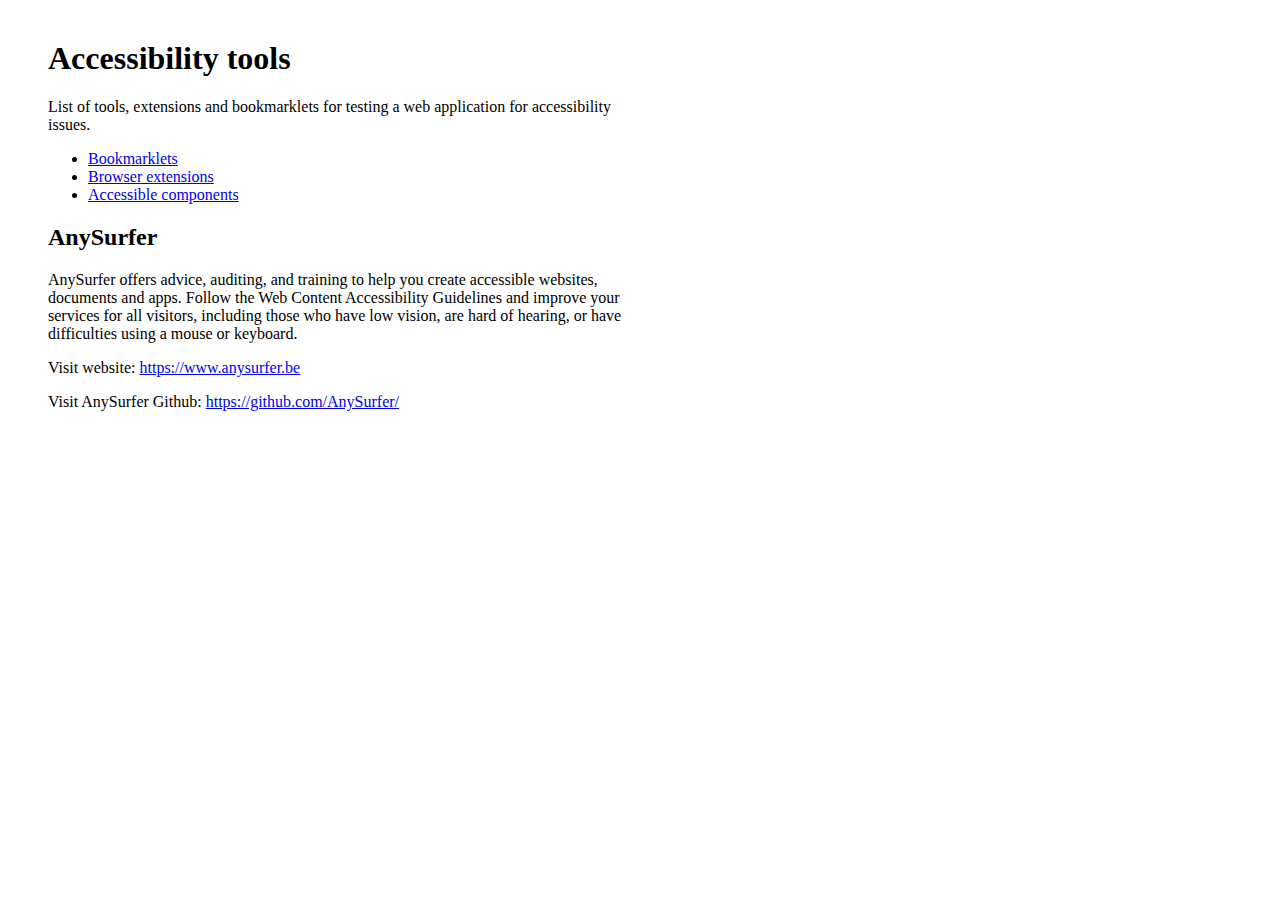
==== index.html @ fc20b788 "Update index.html" ====
<!DOCTYPE html>
<html lang='en'>
	<head>
		<title>Accessibility tools - AnySurfer</title>
		<meta charset='utf-8'>
		<meta name="viewport" content="width=device-width,initial-scale=1" />
		<link rel="stylesheet" href="css/main.css">
	</head>
	<body>
		<div class="container">
			<h1>Accessibility tools</h1>
			<p>List of tools, extensions and bookmarklets for testing a web application for accessibility issues.</p>
			<ul>
				<li><a href="bookmarklets.html">Bookmarklets</a></li>
				<li><a href="browser-extensions.html">Browser extensions</a></li>
				<li><a href="accessible-components.html">Accessible components</a></li>
			</ul>
			<h2>AnySurfer</h2>
			<p>AnySurfer offers advice, auditing, and training to help you create accessible websites, documents and apps. Follow the Web Content Accessibility Guidelines and improve your services for all visitors, including those who have low vision, are hard of hearing, or have difficulties using a mouse or keyboard.</p>
			<p>Visit website: <a href="https://www.anysurfer.be">https://www.anysurfer.be</a></p>
			<p>Visit AnySurfer Github: <a href="https://github.com/AnySurfer/">https://github.com/AnySurfer/</a></p>
		</div>
	</body>
</html>
---- css/main.css ----
.container {
 width: 100%;
 max-width: 600px;
 min-height: 200px;
 margin: 40px;
}
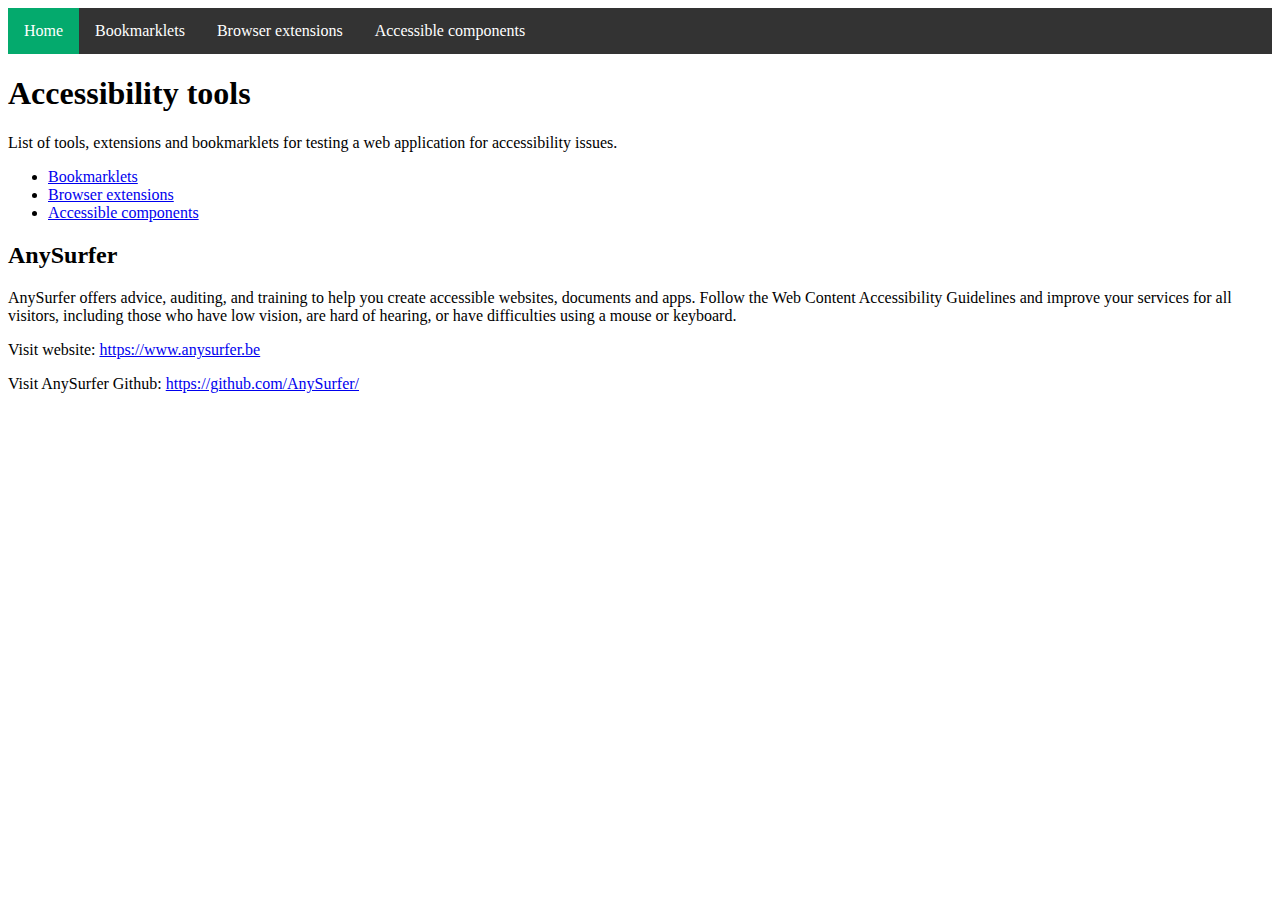
==== commit 37c29c85: "add navigation" ====
--- a/index.html
+++ b/index.html
@@ -8,6 +8,12 @@
 	</head>
 	<body>
 		<div class="container">
+			<ul class="navigation">
+				<li><a class="active" href="index.html">Home</a></li>
+				<li><a href="bookmarklets.html">Bookmarklets</a></li>
+				<li><a href="browser-extensions.html">Browser extensions</a></li>
+			    <li><a href="accessible-components.html">Accessible components</a></li>
+			</ul>
 			<h1>Accessibility tools</h1>
 			<p>List of tools, extensions and bookmarklets for testing a web application for accessibility issues.</p>
 			<ul>
--- a/css/main.css
+++ b/css/main.css
@@ -1,6 +1,30 @@
 .container {
- width: 100%;
- max-width: 600px;
- min-height: 200px;
- margin: 40px;
-}+
+}
+ul.navigation {
+  list-style-type: none;
+  margin: 0;
+  padding: 0;
+  overflow: hidden;
+  background-color: #333;
+}
+
+ul.navigation li {float: left;}
+
+ul.navigation li a {
+  display: block;
+  color: white;
+  text-align: center;
+  padding: 14px 16px;
+  text-decoration: none;
+}
+
+ul.navigation li a:hover:not(.active) {background-color: #111;}
+
+ul.navigation li a.active {background-color: #04AA6D;}
+
+ul.navigation li.right {float: right;}
+
+@media screen and (max-width: 600px) {
+  ul.navigation li.right, 
+  ul.navigation li {float: none;}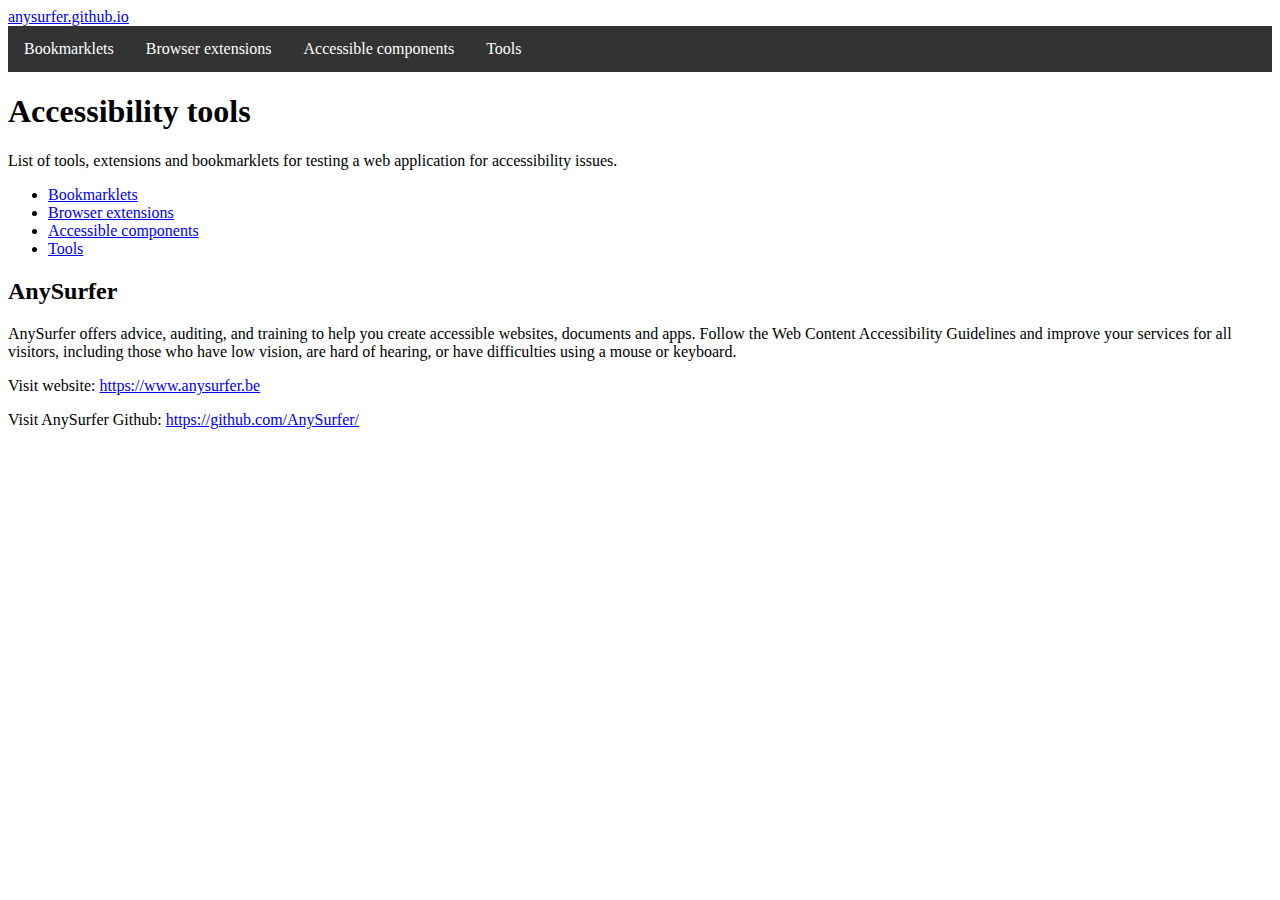
==== commit aad1c7c0: "Update index.html" ====
--- a/index.html
+++ b/index.html
@@ -7,24 +7,30 @@
 		<link rel="stylesheet" href="css/main.css">
 	</head>
 	<body>
-		<div class="container">
+		<header class="header">
+			<a class="logo" href="https://anysurfer.github.io/">anysurfer.github.io</a>
 			<ul class="navigation">
-				<li><a class="active" href="index.html">Home</a></li>
-				<li><a href="bookmarklets.html">Bookmarklets</a></li>
-				<li><a href="browser-extensions.html">Browser extensions</a></li>
-			    <li><a href="accessible-components.html">Accessible components</a></li>
-			</ul>
-			<h1>Accessibility tools</h1>
-			<p>List of tools, extensions and bookmarklets for testing a web application for accessibility issues.</p>
-			<ul>
 				<li><a href="bookmarklets.html">Bookmarklets</a></li>
 				<li><a href="browser-extensions.html">Browser extensions</a></li>
 				<li><a href="accessible-components.html">Accessible components</a></li>
+				<li><a href="tools.html">Tools</a></li>
 			</ul>
-			<h2>AnySurfer</h2>
-			<p>AnySurfer offers advice, auditing, and training to help you create accessible websites, documents and apps. Follow the Web Content Accessibility Guidelines and improve your services for all visitors, including those who have low vision, are hard of hearing, or have difficulties using a mouse or keyboard.</p>
-			<p>Visit website: <a href="https://www.anysurfer.be">https://www.anysurfer.be</a></p>
-			<p>Visit AnySurfer Github: <a href="https://github.com/AnySurfer/">https://github.com/AnySurfer/</a></p>
-		</div>
+		</header>
+		<main class="main">
+			<div class="text">
+				<h1>Accessibility tools</h1>
+				<p>List of tools, extensions and bookmarklets for testing a web application for accessibility issues.</p>
+				<ul>
+					<li><a href="bookmarklets.html">Bookmarklets</a></li>
+					<li><a href="browser-extensions.html">Browser extensions</a></li>
+					<li><a href="accessible-components.html">Accessible components</a></li>
+					<li><a href="tools.html">Tools</a></li>
+				</ul>
+				<h2>AnySurfer</h2>
+				<p>AnySurfer offers advice, auditing, and training to help you create accessible websites, documents and apps. Follow the Web Content Accessibility Guidelines and improve your services for all visitors, including those who have low vision, are hard of hearing, or have difficulties using a mouse or keyboard.</p>
+				<p>Visit website: <a href="https://www.anysurfer.be">https://www.anysurfer.be</a></p>
+				<p>Visit AnySurfer Github: <a href="https://github.com/AnySurfer/">https://github.com/AnySurfer/</a></p>
+			</div>
+		</main>
 	</body>
-</html>
+</html>--- a/css/main.css
+++ b/css/main.css
@@ -21,7 +21,7 @@
 
 ul.navigation li a:hover:not(.active) {background-color: #111;}
 
-ul.navigation li a.active {background-color: #04AA6D;}
+ul.navigation li a.active {background-color: #1d4289;}
 
 ul.navigation li.right {float: right;}
 
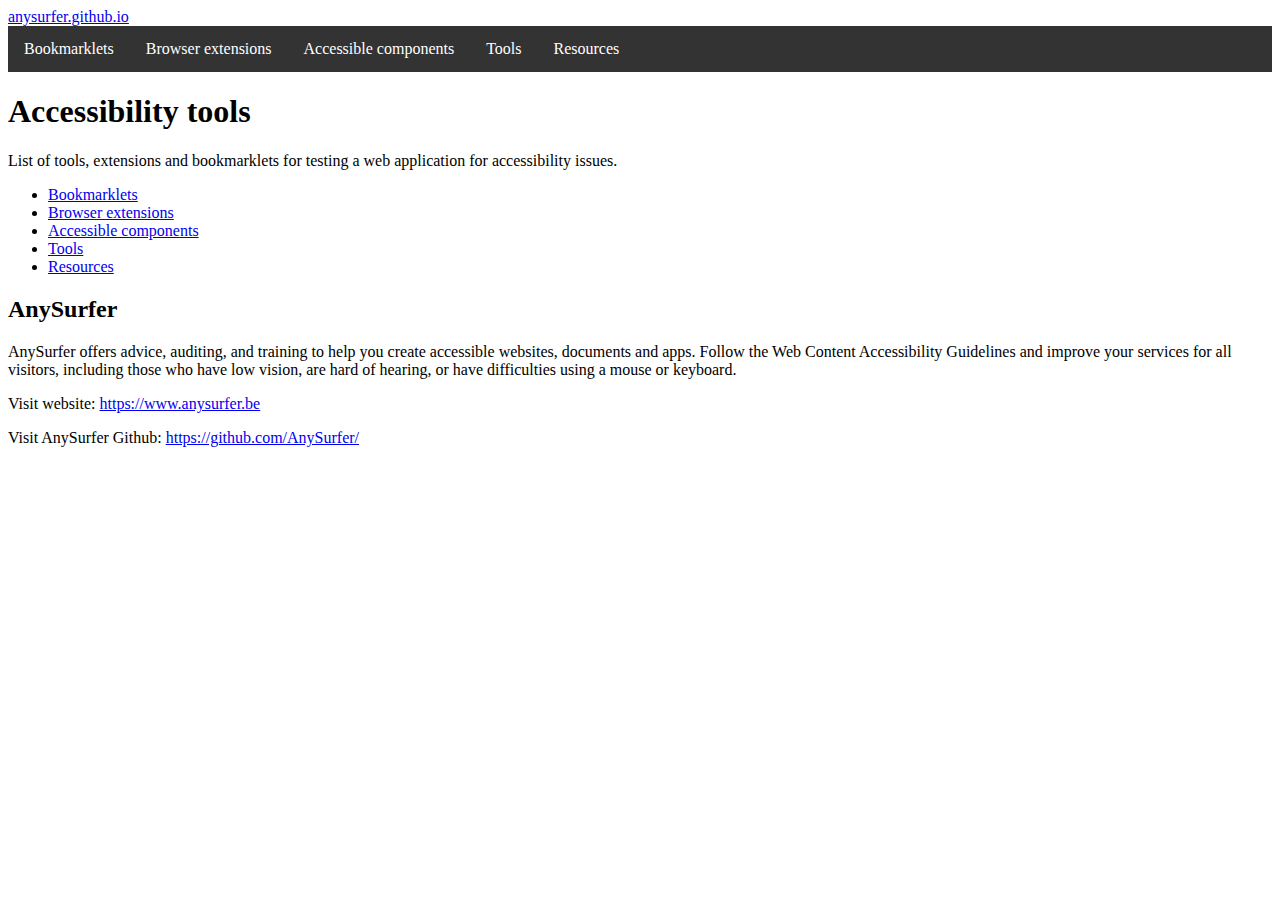
==== commit e605606c: "add page Resources" ====
--- a/index.html
+++ b/index.html
@@ -1,7 +1,7 @@
 <!DOCTYPE html>
 <html lang='en'>
 	<head>
-		<title>Accessibility tools - AnySurfer</title>
+		<title>Accessibility tools - anysurfer.github.io</title>
 		<meta charset='utf-8'>
 		<meta name="viewport" content="width=device-width,initial-scale=1" />
 		<link rel="stylesheet" href="css/main.css">
@@ -14,6 +14,7 @@
 				<li><a href="browser-extensions.html">Browser extensions</a></li>
 				<li><a href="accessible-components.html">Accessible components</a></li>
 				<li><a href="tools.html">Tools</a></li>
+				<li><a href="resources.html">Resources</a></li>
 			</ul>
 		</header>
 		<main class="main">
@@ -25,6 +26,7 @@
 					<li><a href="browser-extensions.html">Browser extensions</a></li>
 					<li><a href="accessible-components.html">Accessible components</a></li>
 					<li><a href="tools.html">Tools</a></li>
+					<li><a href="resources.html">Resources</a></li>
 				</ul>
 				<h2>AnySurfer</h2>
 				<p>AnySurfer offers advice, auditing, and training to help you create accessible websites, documents and apps. Follow the Web Content Accessibility Guidelines and improve your services for all visitors, including those who have low vision, are hard of hearing, or have difficulties using a mouse or keyboard.</p>
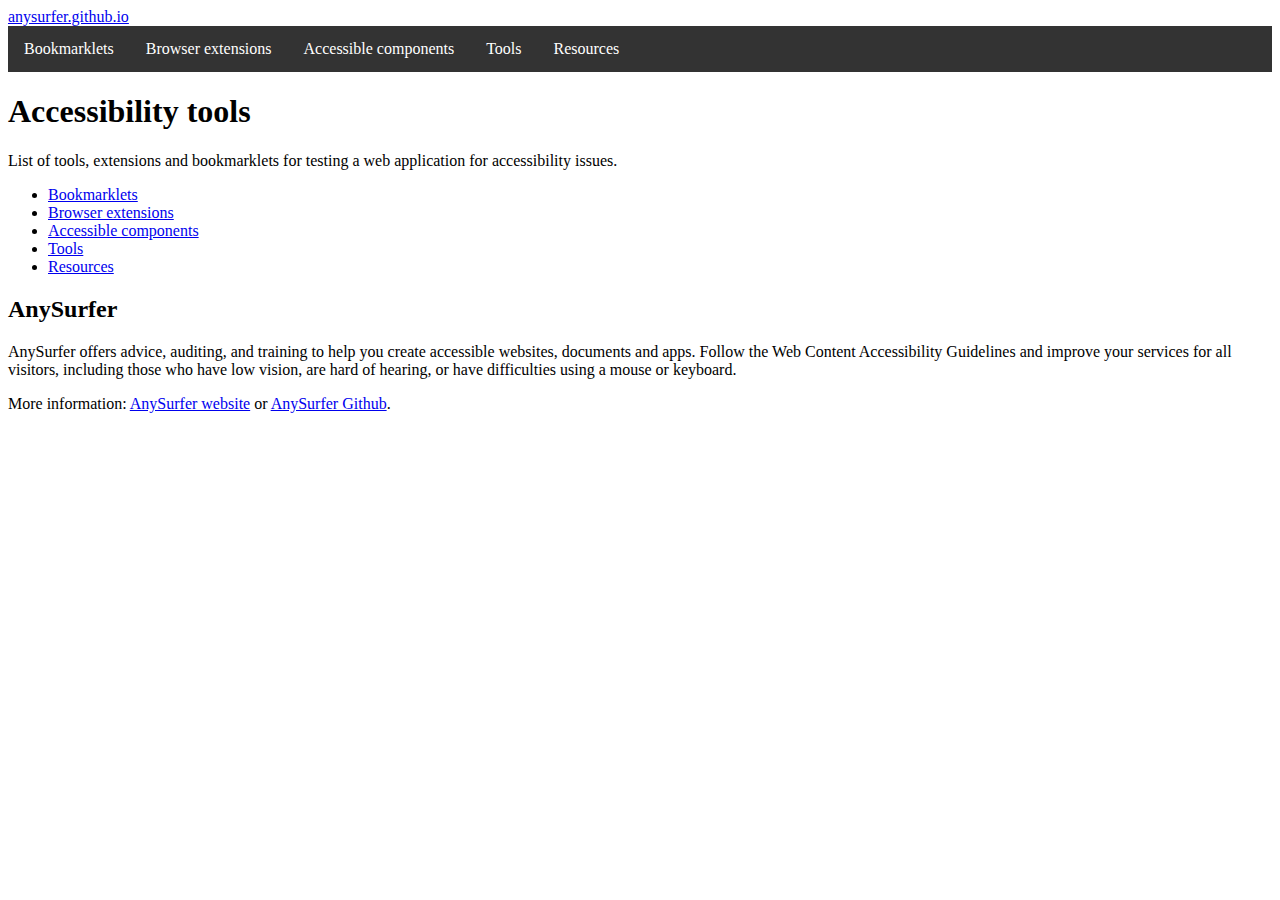
==== commit fe3d4721: "Update index.html" ====
--- a/index.html
+++ b/index.html
@@ -7,6 +7,16 @@
 		<link rel="stylesheet" href="css/main.css">
 	</head>
 	<body>
+		<script type="text/javascript">
+		(function(window, document, dataLayerName, id) {
+		window[dataLayerName]=window[dataLayerName]||[],window[dataLayerName].push({start:(new Date).getTime(),event:"stg.start"});var scripts=document.getElementsByTagName('script')[0],tags=document.createElement('script');
+		function stgCreateCookie(a,b,c){var d="";if(c){var e=new Date;e.setTime(e.getTime()+24*c*60*60*1e3),d="; expires="+e.toUTCString();f="; SameSite=Strict"}document.cookie=a+"="+b+d+f+"; path=/"}
+		var isStgDebug=(window.location.href.match("stg_debug")||document.cookie.match("stg_debug"))&&!window.location.href.match("stg_disable_debug");stgCreateCookie("stg_debug",isStgDebug?1:"",isStgDebug?14:-1);
+		var qP=[];dataLayerName!=="dataLayer"&&qP.push("data_layer_name="+dataLayerName),isStgDebug&&qP.push("stg_debug");var qPString=qP.length>0?("?"+qP.join("&")):"";
+		tags.async=!0,tags.src="https://anysurfer.containers.piwik.pro/"+id+".js"+qPString,scripts.parentNode.insertBefore(tags,scripts);
+		!function(a,n,i){a[n]=a[n]||{};for(var c=0;c<i.length;c++)!function(i){a[n][i]=a[n][i]||{},a[n][i].api=a[n][i].api||function(){var a=[].slice.call(arguments,0);"string"==typeof a[0]&&window[dataLayerName].push({event:n+"."+i+":"+a[0],parameters:[].slice.call(arguments,1)})}}(i[c])}(window,"ppms",["tm","cm"]);
+		})(window, document, 'dataLayer', '576fc81f-a59d-48bd-a8ea-146f73646335');
+		</script>
 		<header class="header">
 			<a class="logo" href="https://anysurfer.github.io/">anysurfer.github.io</a>
 			<ul class="navigation">
@@ -30,8 +40,7 @@
 				</ul>
 				<h2>AnySurfer</h2>
 				<p>AnySurfer offers advice, auditing, and training to help you create accessible websites, documents and apps. Follow the Web Content Accessibility Guidelines and improve your services for all visitors, including those who have low vision, are hard of hearing, or have difficulties using a mouse or keyboard.</p>
-				<p>Visit website: <a href="https://www.anysurfer.be">https://www.anysurfer.be</a></p>
-				<p>Visit AnySurfer Github: <a href="https://github.com/AnySurfer/">https://github.com/AnySurfer/</a></p>
+				<p>More information: <a href="https://www.anysurfer.be">AnySurfer website</a> or <a href="https://github.com/AnySurfer/">AnySurfer Github</a>.</p>
 			</div>
 		</main>
 	</body>
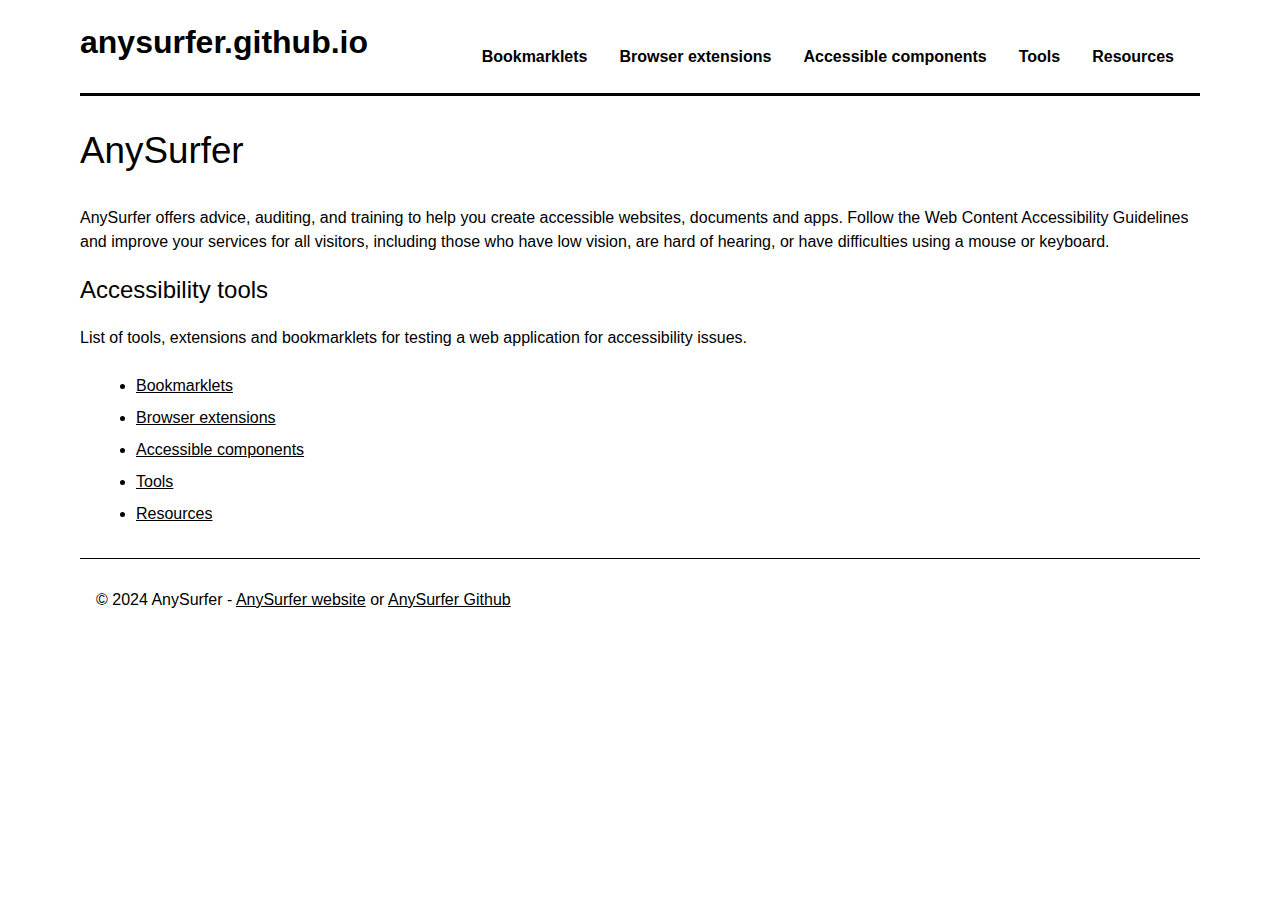
==== commit 92cb7316: "Add footer" ====
--- a/index.html
+++ b/index.html
@@ -29,7 +29,9 @@
 		</header>
 		<main class="main">
 			<div class="text">
-				<h1>Accessibility tools</h1>
+				<h1>AnySurfer</h1>
+				<p>AnySurfer offers advice, auditing, and training to help you create accessible websites, documents and apps. Follow the Web Content Accessibility Guidelines and improve your services for all visitors, including those who have low vision, are hard of hearing, or have difficulties using a mouse or keyboard.</p>
+				<h2>Accessibility tools</h2>
 				<p>List of tools, extensions and bookmarklets for testing a web application for accessibility issues.</p>
 				<ul>
 					<li><a href="bookmarklets.html">Bookmarklets</a></li>
@@ -38,10 +40,11 @@
 					<li><a href="tools.html">Tools</a></li>
 					<li><a href="resources.html">Resources</a></li>
 				</ul>
-				<h2>AnySurfer</h2>
-				<p>AnySurfer offers advice, auditing, and training to help you create accessible websites, documents and apps. Follow the Web Content Accessibility Guidelines and improve your services for all visitors, including those who have low vision, are hard of hearing, or have difficulties using a mouse or keyboard.</p>
-				<p>More information: <a href="https://www.anysurfer.be">AnySurfer website</a> or <a href="https://github.com/AnySurfer/">AnySurfer Github</a>.</p>
+				
 			</div>
 		</main>
+		<footer class="footer">
+			<p>&copy; 2024 AnySurfer - <a href="https://www.anysurfer.be">AnySurfer website</a> or <a href="https://github.com/AnySurfer/">AnySurfer Github</a> </p>
+		</footer>
 	</body>
 </html>--- a/css/main.css
+++ b/css/main.css
@@ -1,30 +1,502 @@
-.container {
-
+:root {
+  --padding: 1.5rem;
+  --color-black: #000;
+  --color-white: #fff;
+  --color-grey: #777;
+  --color-light: #efefef;
+  --color-text: var(--color-black);
+  --color-text-grey: var(--color-grey);
+  --color-background: #ffffff;
+  --color-code-light-grey:  #cacbd1;
+  --color-code-comment:     #a9aaad;
+  --color-code-white:       #c5c9c6;
+  --color-code-red:         #d16464;
+  --color-code-orange:      #de935f;
+  --color-code-yellow:      #f0c674;
+  --color-code-green:       #a7bd68;
+  --color-code-aqua:        #8abeb7;
+  --color-code-blue:        #7e9abf;
+  --color-code-purple:      #b294bb;
+  --font-family-sans: -apple-system, BlinkMacSystemFont, "Segoe UI", Roboto, Helvetica, Arial, sans-serif, "Apple Color Emoji", "Segoe UI Emoji", "Segoe UI Symbol";
+  --font-family-mono: "SFMono-Regular", Consolas, "Liberation Mono", Menlo, Courier, monospace;
+}
+
+html {
+  font-family: var(--font-family-sans);
+  color: var(--color-text);
+  background: var(--color-background);
+}
+img {
+  width: 100%;
+}
+body {
+  padding: var(--padding);
+  max-width: 70rem;
+  margin: 0 auto;
+}
+li {
+  list-style: none;
+}
+a {
+  color: currentColor;
+  text-decoration: underline;
+}
+button {
+  font: inherit;
+  background: none;
+  border: 0;
+  color: currentColor;
+  cursor: pointer;
+}
+strong, b {
+  font-weight: 600;
+}
+small {
+  font-size: inherit;
+  color: var(--color-text-grey);
+}
+
+.bg-light {
+  background-color: var(--color-light);
+}
+.color-grey {
+  color: var(--color-text-grey);
+}
+
+.header {
+  position: relative;
+  display: flex;
+  flex-wrap: wrap;
+  justify-content: space-between;
+  margin-bottom: 2rem;
+  border-bottom: 3px solid;
+}
+
+.footer {
+  position: relative;
+  display: flex;
+  flex-wrap: wrap;
+  justify-content: space-between;
+  margin-top: 2rem;
+  padding: 1rem;
+  border-top: 1px solid;
+}
+
+.footer p {
+}
+
+
+.logo {
+  display: flex;
+  align-items: center;
+  font-weight: 600;
+  cursor: pointer;
+  font-size: 2rem;
+  margin-bottom: 2rem;
+}
+
+a.logo {text-decoration: none;}
+
+.menu {
+  display: flex;
+}
+.menu a {
+  padding: 1rem;
+  display: block;
+}
+.menu a[aria-current] {
+  text-decoration: underline;
+}
+
+.social {
+  display: flex;
+  padding: 0 .5rem;
+}
+.social a {
+  padding: 1rem .5rem;
+}
+
+.section {
+  padding: 3rem 0;
+}
+
+.grid {
+  --columns: 12;
+  --gutter: 3rem;
+  display: grid;
+  grid-gap: var(--gutter);
+  grid-template-columns: 1fr;
+}
+.grid > .column {
+  margin-bottom: var(--gutter);
+}
+
+.autogrid {
+  --gutter: 3rem;
+  --min: 10rem;
+  display: grid;
+  grid-gap: var(--gutter);
+  grid-template-columns: repeat(auto-fit, minmax(var(--min), 1fr));
+  grid-auto-flow: dense;
+}
+
+h1, h2, h3, h4, h5, h6 {
+  font-size: inherit;
+  font-weight: inherit;
+  line-height: inherit;
+}
+
+.text {
+  line-height: 1.5em;
+}
+.text a {
+  text-decoration: underline;
+}
+.text :first-child {
+  margin-top: 0;
+}
+.text :last-child {
+  margin-bottom: 0;
+}
+.text p,
+.text ul,
+.text ol {
+  margin-bottom: 1.5rem;
+}
+.text ul,
+.text ol {
+  margin-left: 1rem;
+}
+.text ul p,
+.text ol p {
+  margin-bottom: 0;
+}
+.text ul > li {
+  list-style: disc;
+  margin-bottom: 0.5rem;
+}
+.text ol > li {
+  list-style: decimal;
+}
+.text ul ol,
+.text ul ul,
+.text ol ul,
+.text ol ol {
+  margin-bottom: 0;
+}
+.intro {
+  font-size: 1.4rem;
+  margin-bottom: 2rem;
+  line-height: 1.25em;
+}
+.text h1,
+.h1 {
+  font-size: 2.3rem;
+  margin-bottom: 2rem;
+  line-height: 1.25em;
+}
+.text h2,
+.h2 {
+  font-size: 1.5rem;
+  margin-bottom: 1.5rem;
+}
+.text h3,
+.h3 {
+  font-size: 1.5rem;
+  margin-bottom: 1rem;
+}
+.text .codeblock {
+  display: grid;
+}
+.text code {
+  font-family: var(--font-family-mono);
+  font-size: 1em;
+  background: var(--color-light);
+  padding: 0 .5rem;
+  display: inline-block;
+  color: var(--color-black);
+}
+.text pre {
+  margin: 3rem 0;
+  background: var(--color-black);
+  color: var(--color-white);
+  padding: 1.5rem;
+  overflow-x: scroll;
+  overflow-y: hidden;
+  line-height: 1.5rem;
+}
+.text pre code {
+  padding: 0;
+  background: none;
+  color: inherit;
+}
+.text hr {
+  margin: 6rem 0;
+}
+.text dt {
+  font-weight: 600;
+}
+.text blockquote {
+  font-size: 1.25rem;
+  line-height: 1.325em;
+  border-left: 2px solid var(--color-black);
+  padding-left: 1rem;
+  margin: 3rem 0;
+  max-width: 25rem;
+}
+.text blockquote footer {
+  font-size: .875rem;
+  font-style: italic;
+}
+.text figure {
+  margin: 3rem 0;
+}
+.text figcaption {
+  padding-top: .75rem;
+  color: var(--color-text-grey);
+}
+.text figure ul {
+  line-height: 0;
+  display: grid;
+  gap: 1.5rem;
+  margin: 0;
+  grid-template-columns: repeat(auto-fit, minmax(10rem, 1fr));
+}
+.text figure ul li {
+  list-style: none;
+}
+
+hr {
+  border: 0;
+  background: currentColor;
+  height: 2px;
+  width: 1.5rem;
+  margin: 3rem auto;
+}
+
+.align-center {
+  text-align: center;
 }
 ul.navigation {
   list-style-type: none;
   margin: 0;
-  padding: 0;
+  padding: 10px;
   overflow: hidden;
-  background-color: #333;
+  background-color: #fff;
 }
 
 ul.navigation li {float: left;}
 
 ul.navigation li a {
   display: block;
-  color: white;
+  color: #000;
   text-align: center;
   padding: 14px 16px;
   text-decoration: none;
-}
-
-ul.navigation li a:hover:not(.active) {background-color: #111;}
-
-ul.navigation li a.active {background-color: #1d4289;}
-
-ul.navigation li.right {float: right;}
+  font-weight: 600;
+}
+
+ul.navigation li a:hover:not(.active) {
+  background-color: #ffffff;}
+
+ul.navigation li a.active {text-decoration: underline;}
+
+
 
 @media screen and (max-width: 600px) {
   ul.navigation li.right, 
-  ul.navigation li {float: none;}+  ul.navigation li {float: none;}
+
+
+
+
+.intro {
+  /*max-width: 40rem;*/
+}
+.intro *:not(:last-child) {
+  margin-bottom: 1em;
+}
+
+.cta {
+  background: var(--color-black);
+  color: var(--color-white);
+  display: inline-flex;
+  justify-content: center;
+  padding: .75rem 1.5rem;
+  border: 4px solid var(--color-white);
+  outline: 2px solid var(--color-black);
+}
+
+.box {
+  background: var(--color-light);
+  padding: 1.5rem;
+  border: 4px solid var(--color-white);
+  outline: 2px solid var(--color-light);
+}
+
+.video,
+.img {
+  position: relative;
+  display: block;
+  --w: 1;
+  --h: 1;
+  padding-bottom: calc(100% / var(--w) * var(--h));
+  background: var(--color-black);
+}
+.img img,
+.video iframe {
+  position: absolute;
+  top: 0;
+  right: 0;
+  bottom: 0;
+  left: 0;
+  width: 100%;
+  height: 100%;
+  object-fit: cover;
+  border: 0;
+}
+.img[data-contain] img {
+  object-fit: contain;
+}
+.img-caption,
+.video-caption {
+  padding-top: .75rem;
+  line-height: 1.5em;
+}
+
+.footer {
+  padding: 9rem 0 6rem;
+  line-height: 1.5em;
+}
+.footer:before {
+  content: "";
+  display: block;
+  width: 1.5rem;
+  height: 2px;
+  background: var(--color-black);
+  margin-bottom: 1.5rem;
+}
+
+.footer h2 {
+  font-weight: 600;
+  margin-bottom: .75rem;
+}
+.footer ul,
+.footer p {
+  color: var(--color-black);
+}
+.footer p {
+  max-width: 15rem;
+}
+.footer a:hover {
+  color: var(--color-text);
+}
+
+
+.map {
+  --w: 2;
+  --h: 1;
+  padding-bottom: calc(100% / var(--w) * var(--h));
+  position: relative;
+  overflow: hidden;
+  background: var(--color-black);
+}
+.map iframe {
+  position: absolute;
+  top: 0;
+  right: 0;
+  bottom: 0;
+  left: 0;
+  width: 100%;
+  height: 100%;
+  border: 0;
+}
+
+.margin-s {
+  margin-bottom: .75rem;
+}
+.margin-m {
+  margin-bottom: 1.5rem;
+}
+.margin-l {
+  margin-bottom: 3rem;
+}
+.margin-xl {
+  margin-bottom: 4.5rem;
+}
+.margin-xxl {
+  margin-bottom: 6rem;
+}
+
+
+@media screen and (min-width: 60rem) {
+  body {
+    --padding: 3rem;
+  }
+
+  .grid {
+    grid-template-columns: repeat(12, 1fr);
+  }
+  .grid > .column {
+    grid-column: span var(--columns);
+  }
+
+}
+
+.pagination {
+  display: flex;
+  padding-top: 6rem;
+}
+.pagination > span {
+  color: var(--color-text-grey);
+}
+.pagination > * {
+  padding: .5rem;
+  width: 3rem;
+  text-align: center;
+  border: 2px solid currentColor;
+  margin-right: 1.5rem;
+}
+.pagination > a:hover {
+  background: var(--color-black);
+  color: var(--color-white);
+  border-color: var(--color-black);
+}
+
+.note-excerpt {
+  line-height: 1.5em;
+}
+.note-excerpt header {
+  margin-bottom: 1.5rem;
+}
+.note-excerpt figure {
+  margin-bottom: .5rem;
+}
+.note-excerpt-title {
+  font-weight: 600;
+}
+.note-excerpt-date {
+  color: var(--color-text-grey);
+}
+
+
+div#wcb_p {
+    float: left;
+}
+.icon {
+  display: inline-block;
+  width: 1.5em;
+  height: 1.5em;
+}
+
+.sr-only {
+    position: absolute;
+    width: 1px;
+    height: 1px;
+    padding: 0;
+    margin: -1px;
+    overflow: hidden;
+    clip: rect(0,0,0,0);
+    white-space: nowrap;
+    border-width: 0;
+}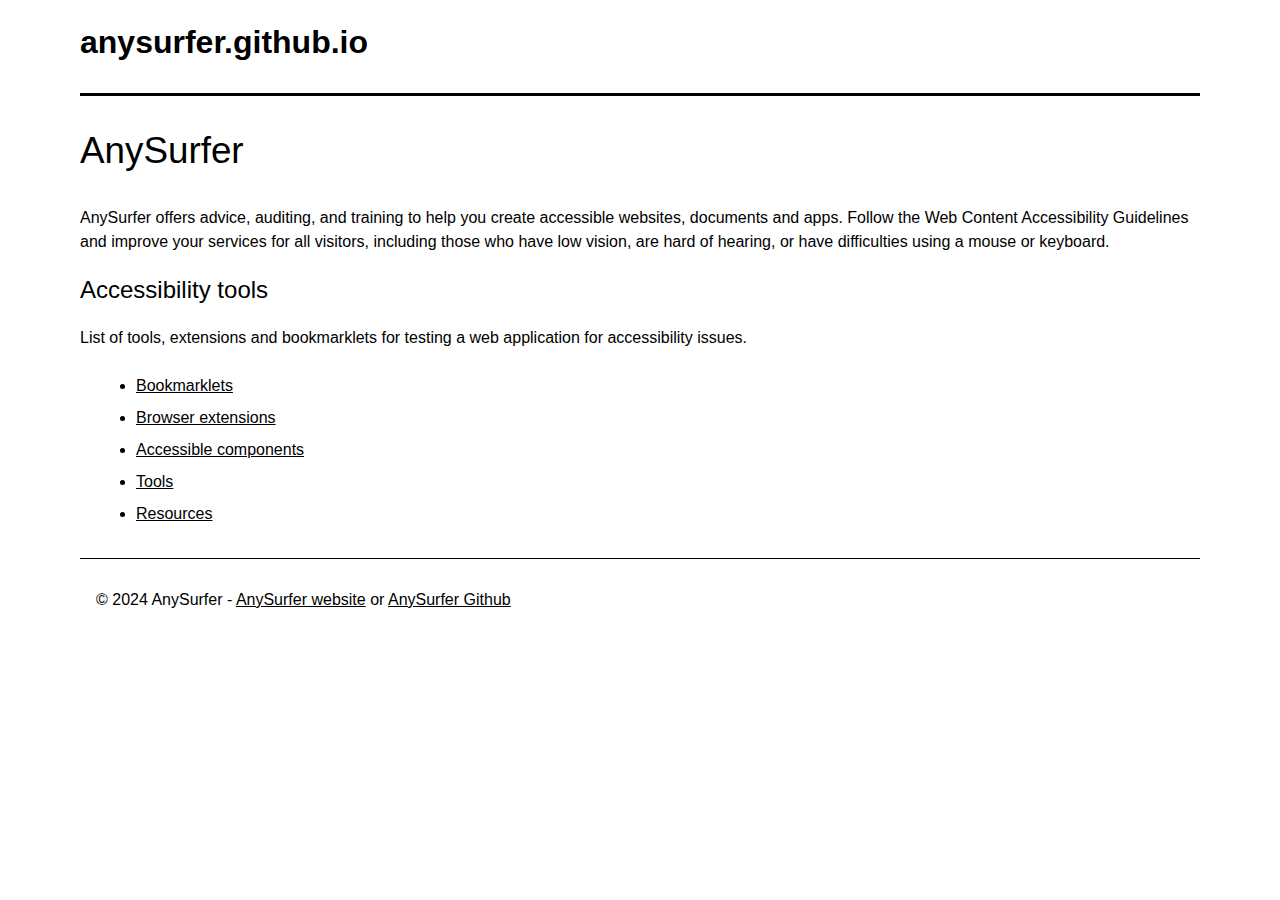
==== commit 2826ab1d: "Remove navigation" ====
--- a/index.html
+++ b/index.html
@@ -18,14 +18,14 @@
 		})(window, document, 'dataLayer', '576fc81f-a59d-48bd-a8ea-146f73646335');
 		</script>
 		<header class="header">
-			<a class="logo" href="https://anysurfer.github.io/">anysurfer.github.io</a>
-			<ul class="navigation">
+			<a class="logo" href="index.html">anysurfer.github.io</a>
+			<!-- <ul class="navigation">
 				<li><a href="bookmarklets.html">Bookmarklets</a></li>
 				<li><a href="browser-extensions.html">Browser extensions</a></li>
 				<li><a href="accessible-components.html">Accessible components</a></li>
 				<li><a href="tools.html">Tools</a></li>
 				<li><a href="resources.html">Resources</a></li>
-			</ul>
+			</ul> -->
 		</header>
 		<main class="main">
 			<div class="text">
